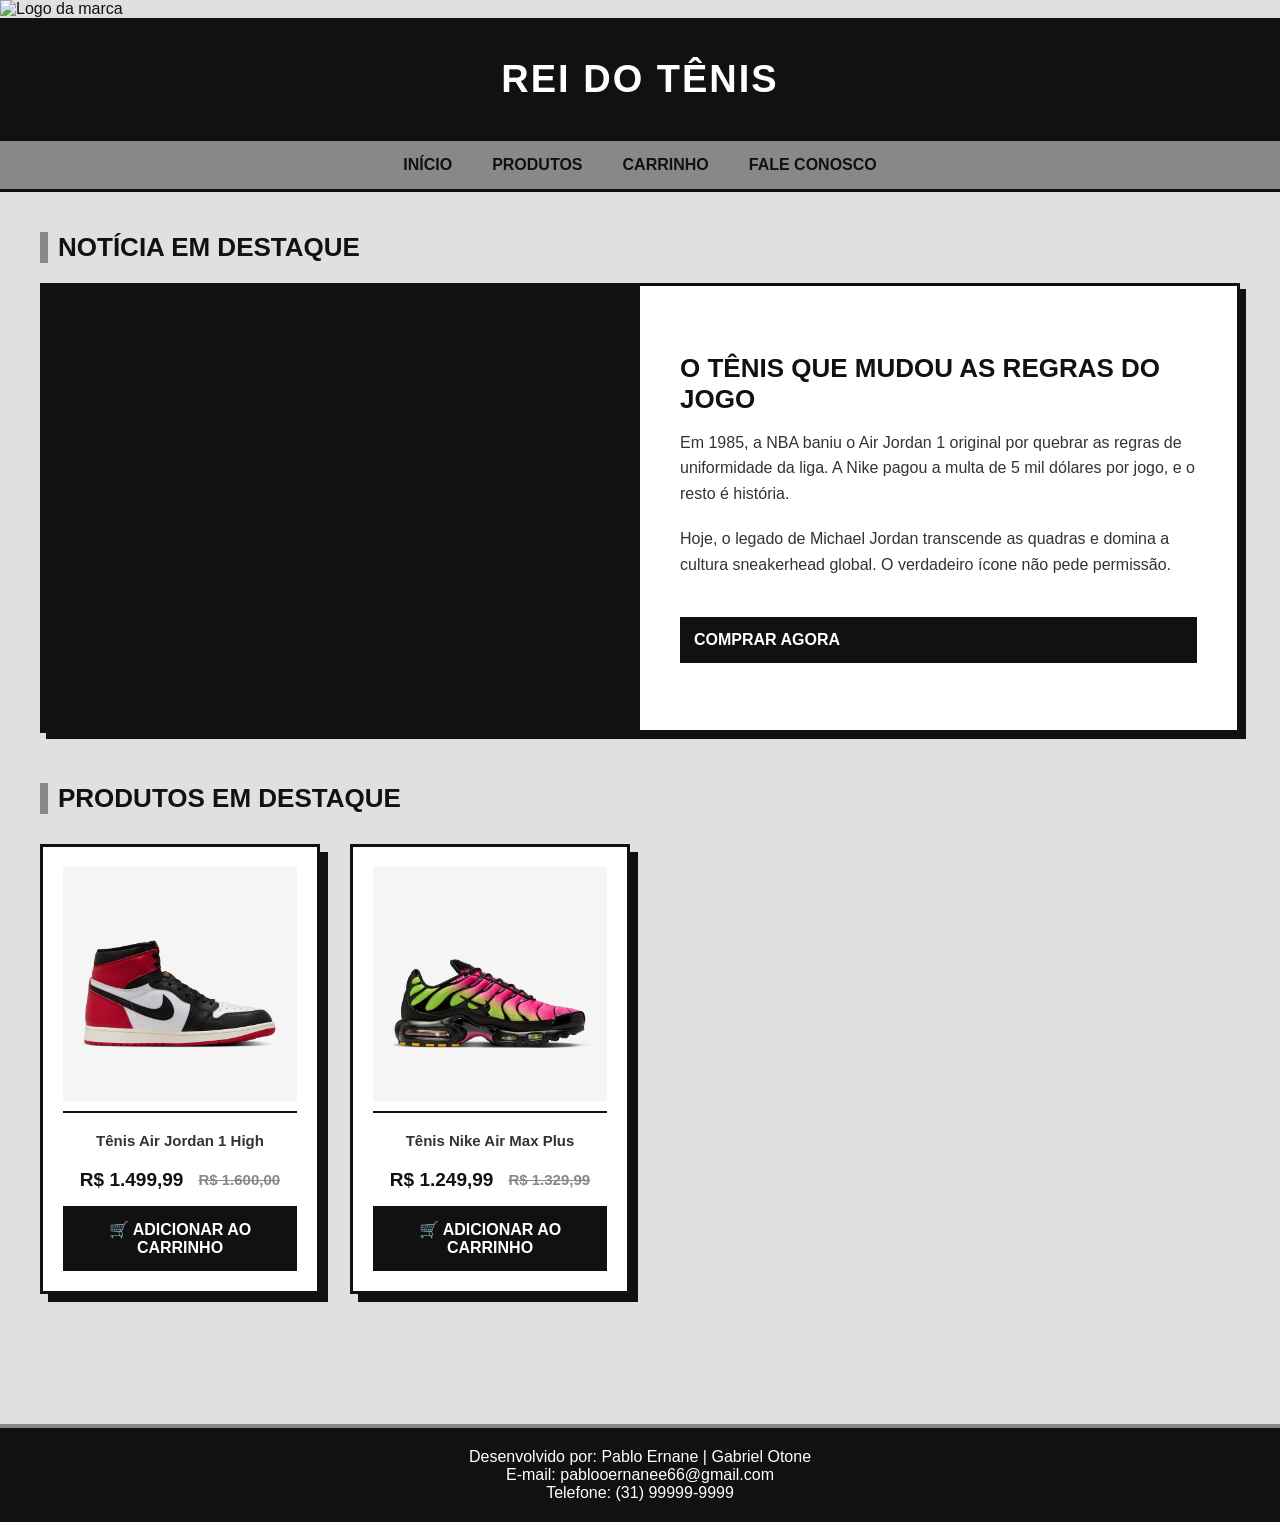
==== index.html @ f27b04bf "Upload da versão: HTML, CSS e imagens do e-commerce" ====
<!doctype html>
<html lang="pt-BR">
  <head>
    <meta charset="UTF-8" />
    <meta name="viewport" content="width=device-width, initial-scale=1.0" />
    <title>Rei do Tênis - Início</title>
    <link rel="stylesheet" href="estilo.css" />
  </head>
  <body>
    <img src="" alt="Logo da marca" id="minha-imagem" />
    <header>
      <h1 class="logo-texto"><center>Rei do Tênis</center></h1>
      <nav>
        <ul>
          <li><a href="index.html">Início</a></li>
          <li><a href="produtos.html">Produtos</a></li>
          <li><a href="carrinho.html">Carrinho</a></li>
          <li><a href="contato.html">Fale Conosco</a></li>
        </ul>
      </nav>
    </header>

    <main>
      <section class="noticias">
        <h2>Notícia em Destaque</h2>

        <article class="editorial-jordan">
          <div class="editorial-carrossel">
            <img
              src="Michael Jordan Air.jpg"
              alt="Jordan Clássico"
              class="slide-animado"
            />
            <img
              src="Michael Jordan.gif"
              alt="Jordan GIF"
              class="slide-animado"
            />
            <img
              src="O tenis que tem 39 anos de história.gif"
              alt="Git Jordan"
              class="slide-animado"
            />
            <img src="Jordan 1.gif" alt="Tênis Jordan" class="slide-animado" />
          </div>

          <div class="editorial-conteudo">
            <h3>O Tênis que Mudou as Regras do Jogo</h3>
            <p>
              Em 1985, a NBA baniu o Air Jordan 1 original por quebrar as regras
              de uniformidade da liga. A Nike pagou a multa de 5 mil dólares por
              jogo, e o resto é história.
            </p>
            <p>
              Hoje, o legado de Michael Jordan transcende as quadras e domina a
              cultura sneakerhead global. O verdadeiro ícone não pede permissão.
            </p>

            <div class="botoes-editorial">
              <a href="carrinho.html" class="btn-comprar">Comprar Agora</a>
            </div>
          </div>
        </article>
      </section>

      <h2 style="text-align: left; margin-top: 40px">Produtos em Destaque</h2>
      <section class="vitrine-completa">
        <div class="card-produto">
          <img src="Air Jordan 1 High OG.avif" alt="Tênis Air Jordan 1 High" />
          <p>Tênis Air Jordan 1 High</p>
          <div class="preco-container">
            <span class="preco-promo">R$ 1.499,99</span>
            <span class="preco-antigo"><del>R$ 1.600,00</del></span>
          </div>
          <a href="carrinho.html" class="btn-comprar"
            >🛒 Adicionar ao carrinho</a
          >
        </div>

        <div class="card-produto">
          <img src="Nike Air Max Plus.avif" alt="Tênis Nike Air Max Plus" />
          <p>Tênis Nike Air Max Plus</p>
          <div class="preco-container">
            <span class="preco-promo">R$ 1.249,99</span>
            <span class="preco-antigo"><del>R$ 1.329,99</del></span>
          </div>
          <a href="carrinho.html" class="btn-comprar"
            >🛒 Adicionar ao carrinho</a
          >
        </div>
      </section>
    </main>

    <footer>
      <p>Desenvolvido por: Pablo Ernane | Gabriel Otone</p>
      <p>E-mail: pablooernanee66@gmail.com</p>
      <p>Telefone: (31) 99999-9999</p>
    </footer>
  </body>
</html>
---- estilo.css ----
* {
  margin: 0;
  padding: 0;
  box-sizing: border-box;
  font-family: "Inter", Arial, sans-serif;
}

body {
  background-color: #e0e0e0;
  color: #111111;
}

/* 1. Cabeçalho */
header {
  display: flex;
  flex-direction: column;
  width: 100%;
}

.logo-texto {
  background-color: #111111;
  color: #ffffff;
  text-align: center;
  padding: 40px 0;
  font-size: 38px;
  font-weight: 900;
  text-transform: uppercase;
  letter-spacing: 2px;
  margin: 0;
}

/* 2. Menu de Navegação */
nav {
  background-color: #888888;
  width: 100%;
  padding: 15px 0;
  border-bottom: 3px solid #111111;
}

nav ul {
  list-style: none;
  display: flex;
  flex-direction: row;
  justify-content: center;
  align-items: center;
  gap: 40px;
}

nav a {
  text-decoration: none;
  color: #111111;
  font-weight: 900;
  font-size: 16px;
  text-transform: uppercase;
  transition: all 0.2s;
}

nav a:hover {
  background-color: #111111;
  color: #ffffff;
  padding: 2px 8px;
}

/* 3. Área Principal e Títulos */
main {
  padding: 40px;
}

main h2 {
  text-align: left;
  color: #111111;
  font-size: 26px;
  font-weight: 900;
  text-transform: uppercase;
  margin-bottom: 30px;
  border-left: 8px solid #888888;
  padding-left: 10px;
}

/* 4. Vitrine */
.vitrine-completa {
  display: flex;
  flex-wrap: wrap;
  gap: 30px;
  justify-content: flex-start;
  margin-bottom: 50px;
}

/* 5. Os Cards */
.card-produto {
  background-color: #ffffff;
  width: 280px;
  padding: 20px;
  text-align: center;

  border: 3px solid #111111;
  box-shadow: 8px 8px 0px #111111;

  transition:
    transform 0.2s,
    box-shadow 0.2s;
}

.card-produto img {
  max-width: 100%;
  height: auto;
  margin-bottom: 15px;
  border-bottom: 2px solid #111111;
  padding-bottom: 10px;
}

.card-produto p {
  font-size: 15px;
  font-weight: bold;
  margin-bottom: 20px;
  color: #333333;
}

.card-produto:hover {
  transform: translate(-4px, -4px);
  box-shadow: 12px 12px 0px #888888;
}

/* 6. Botão de Comprar */
.btn-comprar {
  display: block;
  background-color: #111111;
  color: #ffffff;
  text-decoration: none;
  padding: 12px;
  font-size: 16px;
  font-weight: 900;
  text-transform: uppercase;
  border: 2px solid #111111;
  cursor: pointer;
  transition: all 0.2s;
}

.btn-comprar:hover {
  background-color: #888888;
  color: #111111;
}

/* 7. Notícia */
.noticias {
  margin-bottom: 50px;
}

.noticias h2 {
  text-align: left;
  color: #111111;
  font-size: 26px;
  font-weight: 900;
  text-transform: uppercase;
  margin-bottom: 20px;
  border-left: 8px solid #888888;
  padding-left: 10px;
}

.editorial-jordan {
  display: flex;
  flex-direction: row;
  background-color: #ffffff;
  border: 3px solid #111111;
  box-shadow: 6px 6px 0px #111111;
  overflow: hidden;
  min-height: 450px;
}

.editorial-carrossel {
  width: 50%;
  position: relative;
  border-right: 3px solid #111111;
  background-color: #111111;
}

.slide-animado {
  position: absolute;
  top: 0;
  left: 0;
  width: 100%;
  height: 100%;
  object-fit: cover;
  opacity: 0;

  animation: carrosselFade 16s infinite;
}

.slide-animado:nth-child(1) {
  animation-delay: 0s;
}
.slide-animado:nth-child(2) {
  animation-delay: 4s;
}
.slide-animado:nth-child(3) {
  animation-delay: 8s;
}
.slide-animado:nth-child(4) {
  animation-delay: 12s;
}

@keyframes carrosselFade {
  0% {
    opacity: 0;
  }
  10% {
    opacity: 1;
  }
  33% {
    opacity: 1;
  }
  43% {
    opacity: 0;
  }
  100% {
    opacity: 0;
  }
}

.editorial-conteudo {
  width: 50%;
  padding: 40px;
  display: flex;
  flex-direction: column;
  justify-content: center;
}

.editorial-conteudo h3 {
  font-size: 26px;
  margin-bottom: 15px;
  font-weight: 900;
  text-transform: uppercase;
}

.editorial-conteudo p {
  line-height: 1.6;
  color: #333333;
  margin-bottom: 20px;
  font-size: 16px;
}

.botoes-editorial {
  margin-top: 20px;
}

/* 8. Rodapé */
footer {
  background-color: #111111;
  color: #ffffff;
  text-align: center;
  padding: 20px;
  margin-top: 40px;
  border-top: 4px solid #888888;
}

/* 9. Formulário de Contato */
.formulario-contato input,
.formulario-contato textarea {
  width: 100%;
  padding: 12px;
  border: 3px solid #111111;
  font-family: inherit;
  font-weight: bold;
  margin-bottom: 15px;
  background-color: #ffffff;
}

.formulario-contato input:focus,
.formulario-contato textarea:focus {
  outline: none;
  background-color: #e0e0e0;
  box-shadow: 4px 4px 0px #888888;
}

/* 10. Carrinho */
.item-carrinho {
  display: flex;
  align-items: center;
  justify-content: flex-start;

  background: #ffffff;
  padding: 20px;
  margin-bottom: 20px;
  border: 3px solid #111111;
  box-shadow: 4px 4px 0px #111111;
}

.item-carrinho img {
  width: 120px;
  height: auto;
  margin-right: 30px;
  border: 2px solid #111111;
}

.info {
  flex-grow: 1;
  text-align: left;
}

.btn-remover-falso {
  color: #111111;
  font-weight: 900;
  cursor: pointer;
  text-decoration: underline;
  margin-left: 20px;
}

.hack-remover {
  display: none;
}
.hack-remover:checked + .item-carrinho {
  display: none;
}

.btn-remover-falso:hover {
  color: #888888;
}

.preco-container {
  margin-bottom: 15px;
  display: flex;
  flex-direction: row;
  align-items: center;
  justify-content: center;
  gap: 15px;
}

.item-carrinho .preco-container {
  justify-content: flex-start;
}

.preco-antigo del {
  color: #888888;
  font-size: 15px;
  font-weight: bold;
}

.preco-promo {
  color: #111111;
  font-size: 19px;
  font-weight: 900;

  background-color: transparent;
  border: none;
  padding: 0;

  text-transform: uppercase;
}

.preco-normal {
  display: block;
  font-size: 19px;
  font-weight: 900;
  margin-bottom: 15px;
  color: #111111;
}
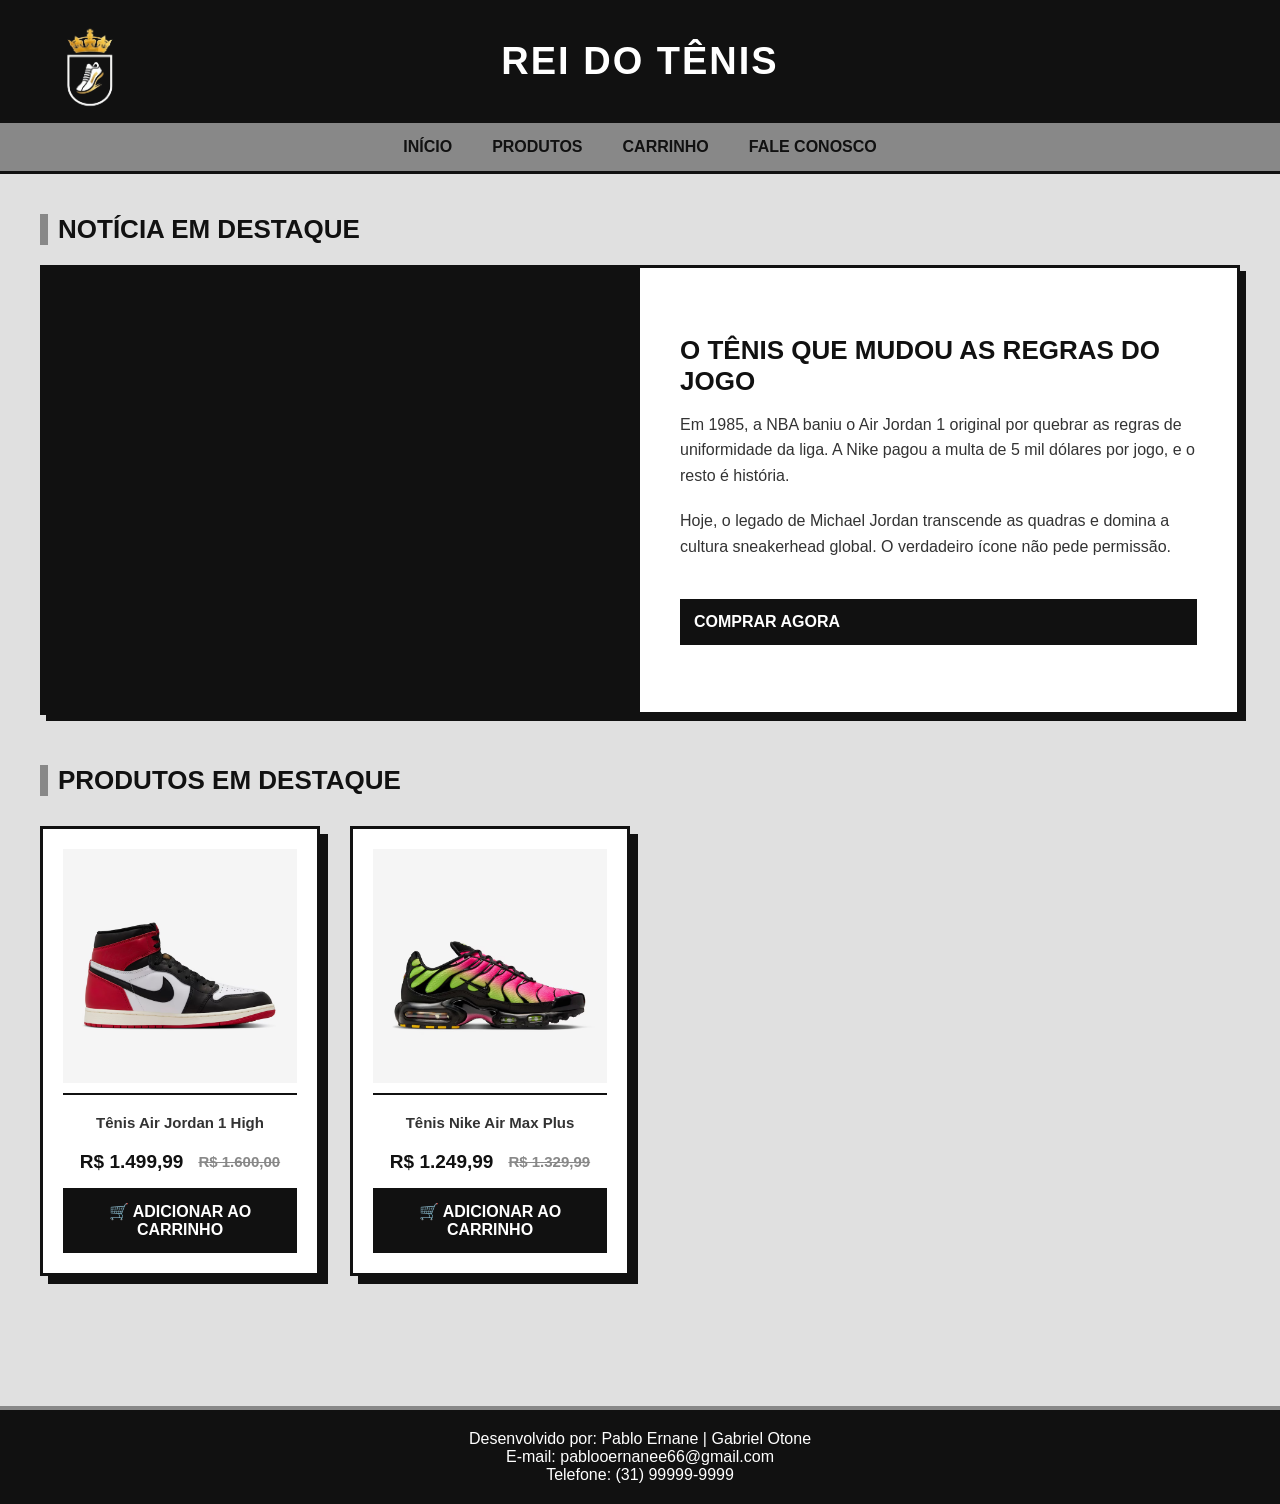
==== commit 2223aefb: "Refatoração: Organizando imagens na pasta /img e atualizando código-fonte" ====
--- a/index.html
+++ b/index.html
@@ -7,7 +7,7 @@
     <link rel="stylesheet" href="estilo.css" />
   </head>
   <body>
-    <img src="" alt="Logo da marca" id="minha-imagem" />
+    <img src="img/logo-oficial.png" alt="Logo da marca" id="minha-imagem" />
     <header>
       <h1 class="logo-texto"><center>Rei do Tênis</center></h1>
       <nav>
@@ -27,21 +27,25 @@
         <article class="editorial-jordan">
           <div class="editorial-carrossel">
             <img
-              src="Michael Jordan Air.jpg"
+              src="img/Michael Jordan Air.jpg"
               alt="Jordan Clássico"
               class="slide-animado"
             />
             <img
-              src="Michael Jordan.gif"
+              src="img/Michael Jordan.gif"
               alt="Jordan GIF"
               class="slide-animado"
             />
             <img
-              src="O tenis que tem 39 anos de história.gif"
+              src="img/O tenis que tem 39 anos de história.gif"
               alt="Git Jordan"
               class="slide-animado"
             />
-            <img src="Jordan 1.gif" alt="Tênis Jordan" class="slide-animado" />
+            <img
+              src="img/Jordan 1.gif"
+              alt="Tênis Jordan"
+              class="slide-animado"
+            />
           </div>
 
           <div class="editorial-conteudo">
@@ -66,7 +70,10 @@
       <h2 style="text-align: left; margin-top: 40px">Produtos em Destaque</h2>
       <section class="vitrine-completa">
         <div class="card-produto">
-          <img src="Air Jordan 1 High OG.avif" alt="Tênis Air Jordan 1 High" />
+          <img
+            src="img/Air Jordan 1 High OG.avif"
+            alt="Tênis Air Jordan 1 High"
+          />
           <p>Tênis Air Jordan 1 High</p>
           <div class="preco-container">
             <span class="preco-promo">R$ 1.499,99</span>
@@ -78,7 +85,7 @@
         </div>
 
         <div class="card-produto">
-          <img src="Nike Air Max Plus.avif" alt="Tênis Nike Air Max Plus" />
+          <img src="img/Nike Air Max Plus.avif" alt="Tênis Nike Air Max Plus" />
           <p>Tênis Nike Air Max Plus</p>
           <div class="preco-container">
             <span class="preco-promo">R$ 1.249,99</span>
--- a/estilo.css
+++ b/estilo.css
@@ -8,6 +8,14 @@
 body {
   background-color: #e0e0e0;
   color: #111111;
+}
+
+#minha-imagem {
+  position: absolute;
+  top: 13px;
+  left: 30px;
+  width: 120px;
+  z-index: 100;
 }
 
 /* 1. Cabeçalho */
